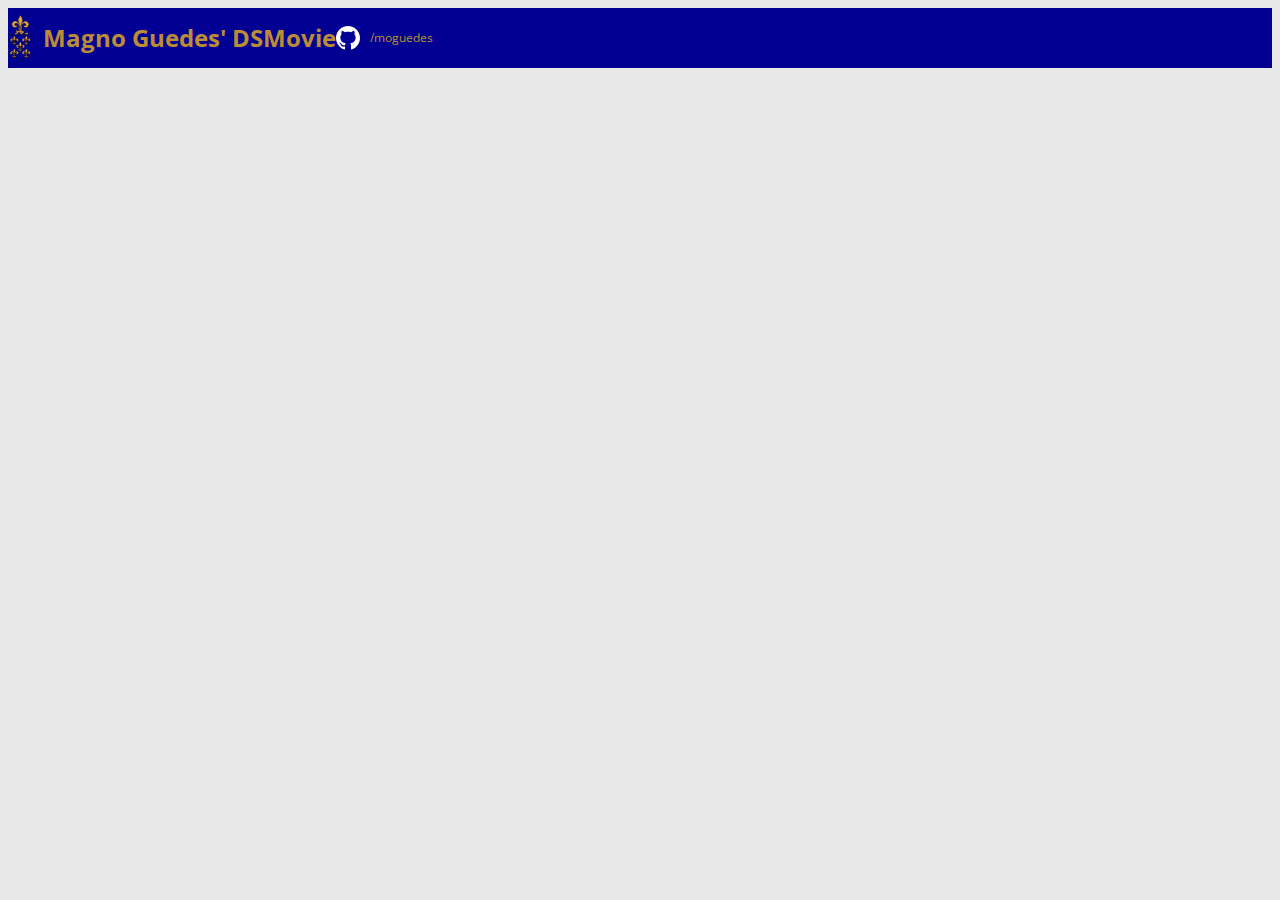
==== index.html @ 10508a5d "Barra superior PARTE 2" ====
<!DOCTYPE html>
<html lang="pt-br">
<head>
    <meta charset="UTF-8">
    <meta http-equiv="X-UA-Compatible" content="IE=edge">
    <meta name="viewport" content="width=device-width, initial-scale=1.0">
    <title>DSMovie</title>
    <link href="https://cdn.jsdelivr.net/npm/bootstrap@5.1.3/dist/css/bootstrap.min.css" rel="stylesheet" integrity="sha384-1BmE4kWBq78iYhFldvKuhfTAU6auU8tT94WrHftjDbrCEXSU1oBoqyl2QvZ6jIW3" crossorigin="anonymous">
    <link rel="stylesheet" href="css/styles.css">
</head>
<body>
    <header>
        <nav class="container">
            <!-- A class "container" está presente no bootstrap que foi instalado e já possui uma estilização pré-definida. -->
            
                <div class="dsmovie-contact-container">
                    <img id="brasao" src="img/brasao.png" alt="Brasao Guedes">
                    <h1> Magno Guedes' DSMovie</h1>
                </div>
            

            <div class="dsmovie-contact-container">
                <img src="img/github.svg" alt="Github icon">
                <a href="https://github.com/moguedes">/moguedes</a>
            </div>
        </nav>
    </header>
</body>
</html>
---- css/styles.css ----
@import url('https://fonts.googleapis.com/css2?family=Open+Sans:wght@300;400;700&display=swap');

:root{
    --color-primary: #020092;
    --gold: #bc8d35;
    --bg-gray: #e8e8e8;
}

*{
    box-sizing: border-box;
    font-family: 'Open Sans', sans-serif;
}

h1, h2, h3, h4, h5, h6{
    margin: 0;
}

html, body{
    background-color: var(--bg-gray);
}

#brasao{
    width: 25px;
}

header{
    background-color: var(--color-primary);
    color: var(--gold);
    height: 60px;
    display: flex;
    align-items: center;
}

nav{
    display: flex;
    align-items: center;
    justify-content: space-between;
}

nav a{
    font-size: 12px;
    font-weight: 400;
}

nav h1{
    font-size: 24px;
    font-weight: 700;
    display: inline;
}

a, a:hover {
    color: unset;
    text-decoration: none;
}

.dsmovie-contact-container{
    display: flex;
    align-items: center;
}

.dsmovie-contact-container img{
    margin-right: 10px;
}
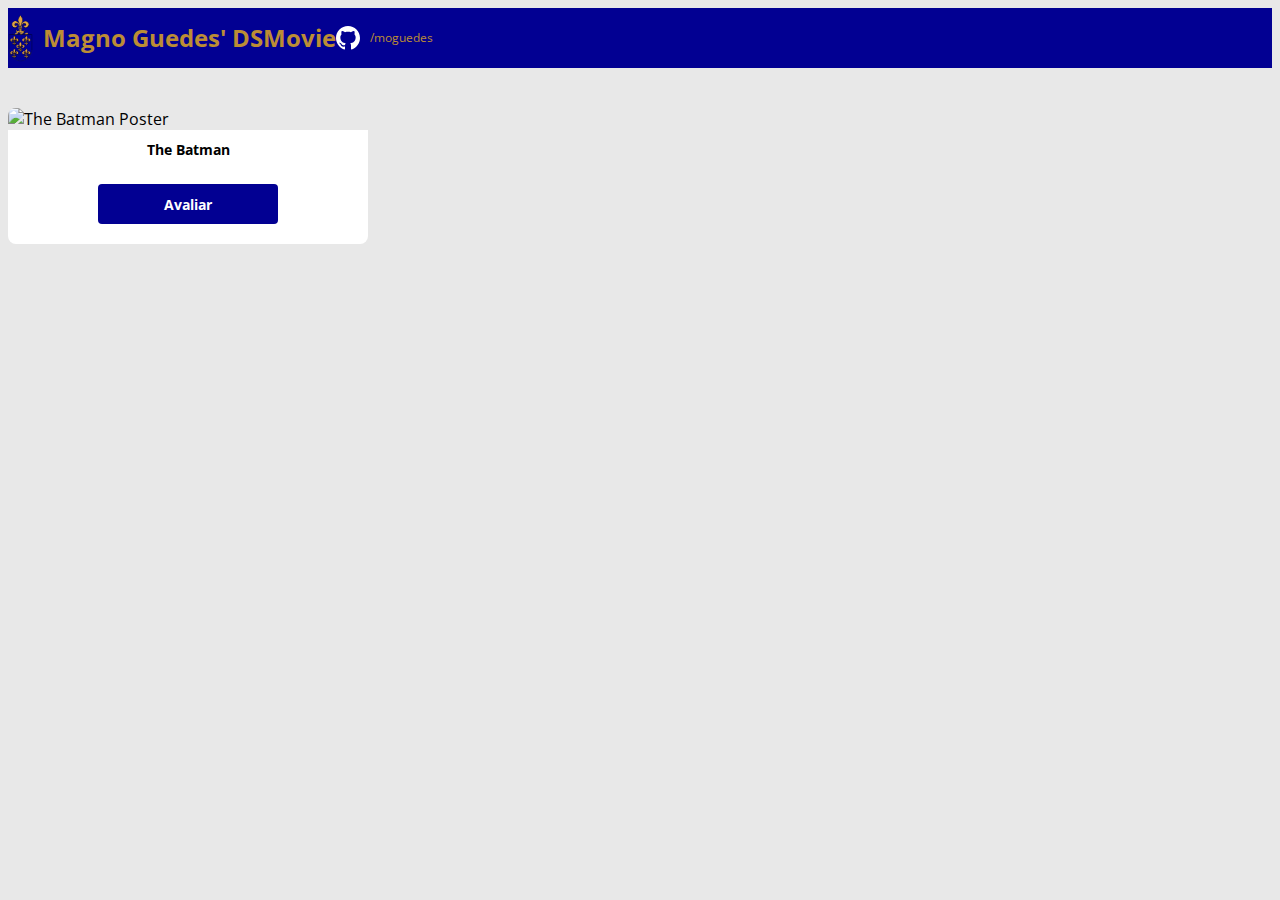
==== commit b2f4e83a: "Card de filme" ====
--- a/index.html
+++ b/index.html
@@ -25,5 +25,20 @@
             </div>
         </nav>
     </header>
+
+    <main>
+        <section id="dsmovie-card-list" class="container">
+
+           <div class="dsmovie-card">
+                <img src="https://www.themoviedb.org/t/p/w500_and_h282_face/rvtdN5XkWAfGX6xDuPL6yYS2seK.jpg" alt="The Batman Poster">
+                <div class="dsmovie-card-description">
+                    <h3>The Batman</h3>
+                    <a class="dsmovie-btn" href="form.html">Avaliar</a>
+                </div>
+           </div>
+
+        </section>
+    </main>
+
 </body>
 </html>--- a/css/styles.css
+++ b/css/styles.css
@@ -4,6 +4,8 @@
     --color-primary: #020092;
     --gold: #bc8d35;
     --bg-gray: #e8e8e8;
+    --text-gray: #4A4A4A;
+
 }
 
 *{
@@ -60,4 +62,45 @@
 
 .dsmovie-contact-container img{
     margin-right: 10px;
+}
+
+#dsmovie-card-list{
+    padding: 40px 0;
+}
+
+.dsmovie-card{
+    width: 360px;
+}
+
+.dsmovie-card img{
+    width: 100%;
+    border-radius: 8px 8px 0 0;
+}
+
+.dsmovie-card-description{
+    padding: 10px 0 20px 0;
+    display: flex;
+    flex-direction: column;
+    align-items: center;
+    background-color: white;
+    border-radius: 0 0 8px 8px;
+}
+
+.dsmovie-card-description h3{
+    font-size: 14px;
+    font-weight: 700;
+    margin-bottom: 25px;
+}
+
+.dsmovie-btn, .dsmovie-btn:hover{
+    width: 180px;
+   height: 40px;
+   background-color: var(--color-primary);
+   color: white;
+   font-size: 14px;
+   font-weight: 700;
+   display: flex;
+   align-items: center;
+   justify-content: center;
+   border-radius: 4px;
 }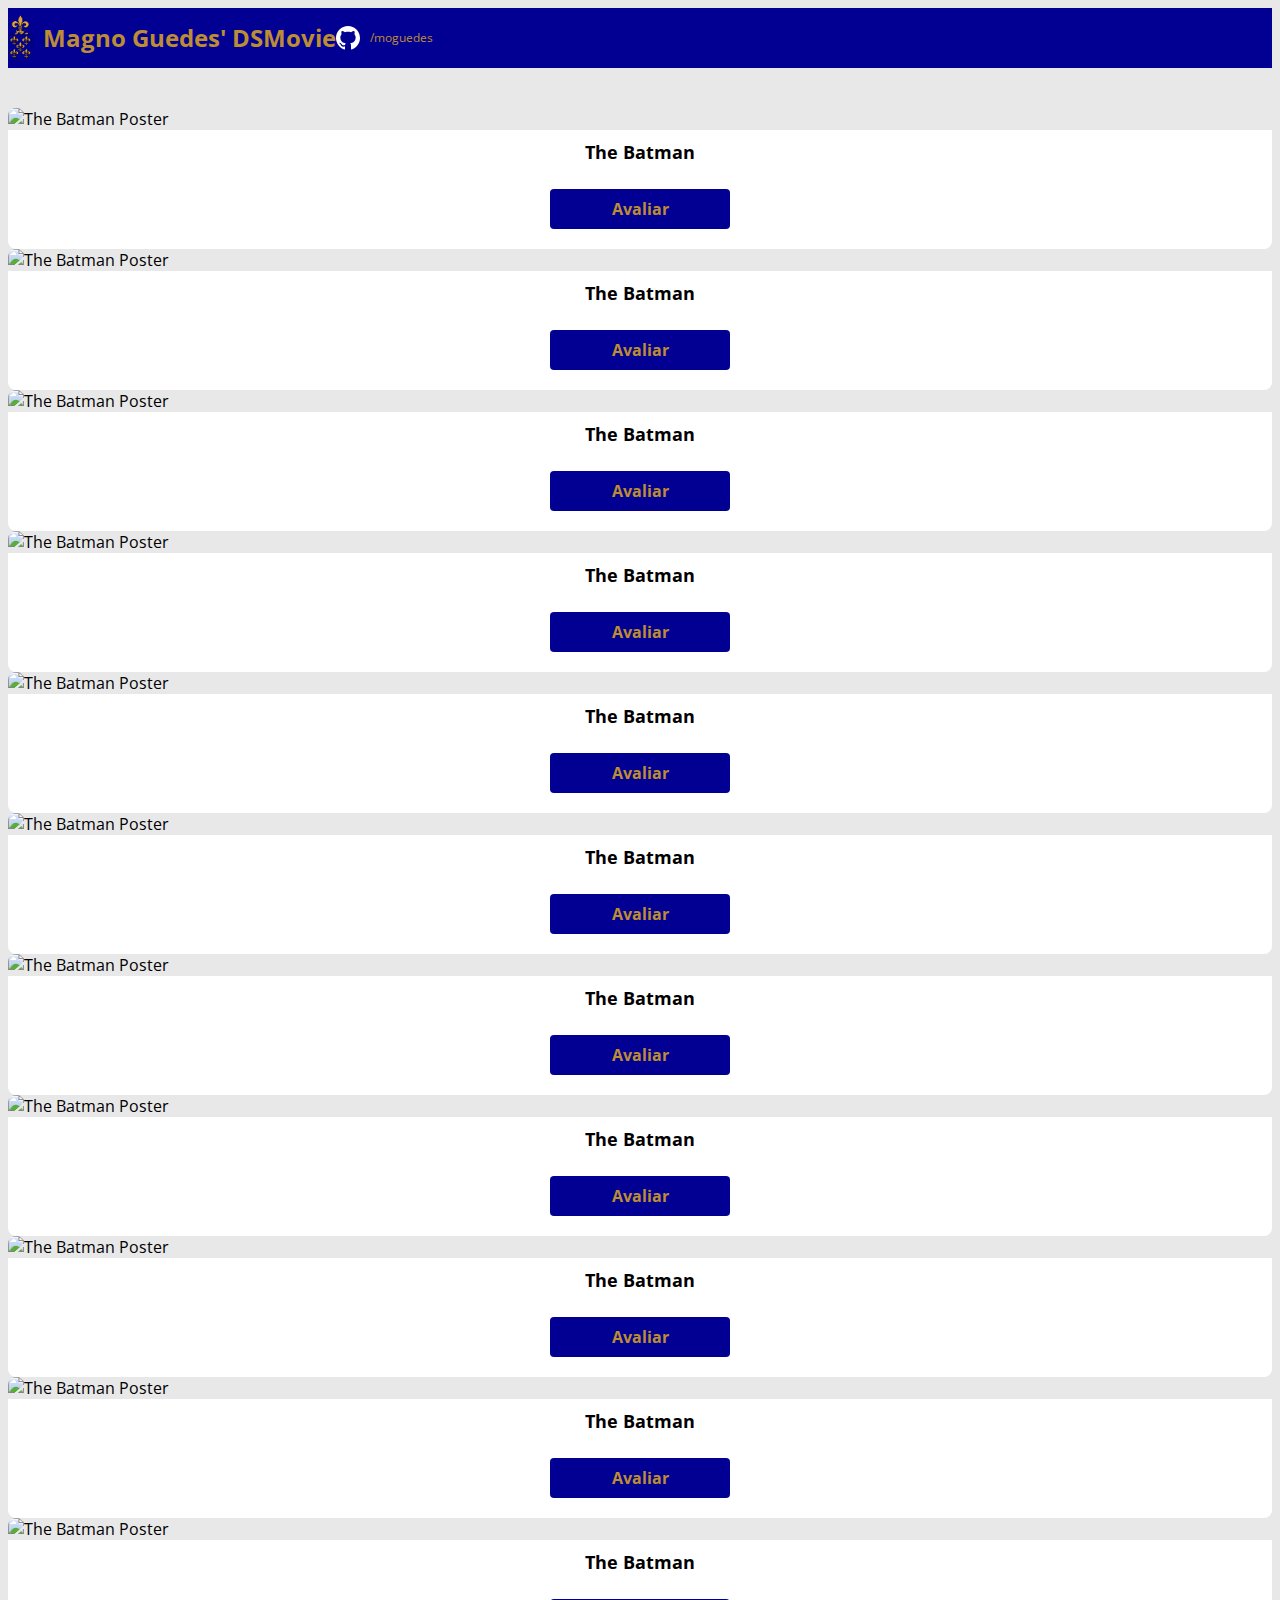
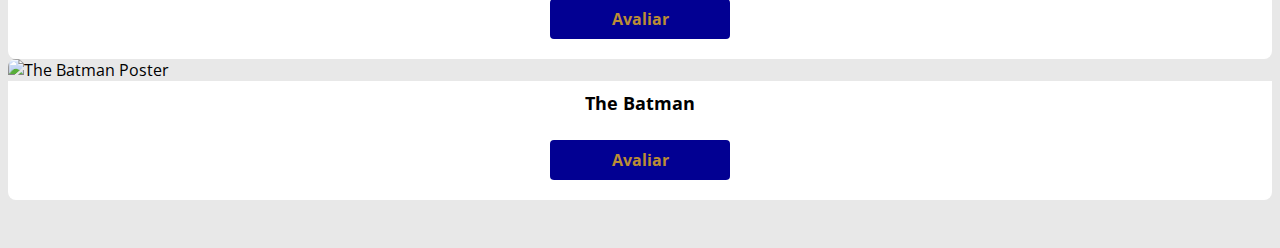
==== commit 8f87e4a9: "Listagem de cards" ====
--- a/index.html
+++ b/index.html
@@ -1,44 +1,196 @@
 <!DOCTYPE html>
 <html lang="pt-br">
-<head>
-    <meta charset="UTF-8">
-    <meta http-equiv="X-UA-Compatible" content="IE=edge">
-    <meta name="viewport" content="width=device-width, initial-scale=1.0">
+  <head>
+    <meta charset="UTF-8" />
+    <meta http-equiv="X-UA-Compatible" content="IE=edge" />
+    <meta name="viewport" content="width=device-width, initial-scale=1.0" />
     <title>DSMovie</title>
-    <link href="https://cdn.jsdelivr.net/npm/bootstrap@5.1.3/dist/css/bootstrap.min.css" rel="stylesheet" integrity="sha384-1BmE4kWBq78iYhFldvKuhfTAU6auU8tT94WrHftjDbrCEXSU1oBoqyl2QvZ6jIW3" crossorigin="anonymous">
-    <link rel="stylesheet" href="css/styles.css">
-</head>
-<body>
+    <link
+      href="https://cdn.jsdelivr.net/npm/bootstrap@5.1.3/dist/css/bootstrap.min.css"
+      rel="stylesheet"
+      integrity="sha384-1BmE4kWBq78iYhFldvKuhfTAU6auU8tT94WrHftjDbrCEXSU1oBoqyl2QvZ6jIW3"
+      crossorigin="anonymous"
+    />
+    <link rel="stylesheet" href="css/styles.css" />
+  </head>
+  <body>
     <header>
-        <nav class="container">
-            <!-- A class "container" está presente no bootstrap que foi instalado e já possui uma estilização pré-definida. -->
-            
-                <div class="dsmovie-contact-container">
-                    <img id="brasao" src="img/brasao.png" alt="Brasao Guedes">
-                    <h1> Magno Guedes' DSMovie</h1>
-                </div>
-            
+      <nav class="container">
+        <!-- A class "container" está presente no bootstrap que foi instalado e já possui uma estilização pré-definida. -->
 
-            <div class="dsmovie-contact-container">
-                <img src="img/github.svg" alt="Github icon">
-                <a href="https://github.com/moguedes">/moguedes</a>
-            </div>
-        </nav>
+        <div class="dsmovie-contact-container">
+          <img id="brasao" src="img/brasao.png" alt="Brasao Guedes" />
+          <h1>Magno Guedes' DSMovie</h1>
+        </div>
+
+        <div class="dsmovie-contact-container">
+          <img src="img/github.svg" alt="Github icon" />
+          <a href="https://github.com/moguedes">/moguedes</a>
+        </div>
+      </nav>
     </header>
 
     <main>
-        <section id="dsmovie-card-list" class="container">
+      <section id="dsmovie-card-list" class="container">
+        <div class="row">
 
-           <div class="dsmovie-card">
-                <img src="https://www.themoviedb.org/t/p/w500_and_h282_face/rvtdN5XkWAfGX6xDuPL6yYS2seK.jpg" alt="The Batman Poster">
-                <div class="dsmovie-card-description">
+            <div class="col-sm-6 col-lg-4 col-xl-3 mb-3">
+                <div class="dsmovie-card">
+                  <img
+                    src="https://www.themoviedb.org/t/p/w500_and_h282_face/rvtdN5XkWAfGX6xDuPL6yYS2seK.jpg"
+                    alt="The Batman Poster"
+                  />
+                  <div class="dsmovie-card-description">
                     <h3>The Batman</h3>
                     <a class="dsmovie-btn" href="form.html">Avaliar</a>
+                  </div>
                 </div>
-           </div>
+            </div>
 
-        </section>
+            <div class="col-sm-6 col-lg-4 col-xl-3 mb-3">
+                <div class="dsmovie-card">
+                  <img
+                    src="https://www.themoviedb.org/t/p/w500_and_h282_face/rvtdN5XkWAfGX6xDuPL6yYS2seK.jpg"
+                    alt="The Batman Poster"
+                  />
+                  <div class="dsmovie-card-description">
+                    <h3>The Batman</h3>
+                    <a class="dsmovie-btn" href="form.html">Avaliar</a>
+                  </div>
+                </div>
+            </div>
+
+            <div class="col-sm-6 col-lg-4 col-xl-3 mb-3">
+                <div class="dsmovie-card">
+                  <img
+                    src="https://www.themoviedb.org/t/p/w500_and_h282_face/rvtdN5XkWAfGX6xDuPL6yYS2seK.jpg"
+                    alt="The Batman Poster"
+                  />
+                  <div class="dsmovie-card-description">
+                    <h3>The Batman</h3>
+                    <a class="dsmovie-btn" href="form.html">Avaliar</a>
+                  </div>
+                </div>
+            </div>
+
+            <div class="col-sm-6 col-lg-4 col-xl-3 mb-3">
+                <div class="dsmovie-card">
+                  <img
+                    src="https://www.themoviedb.org/t/p/w500_and_h282_face/rvtdN5XkWAfGX6xDuPL6yYS2seK.jpg"
+                    alt="The Batman Poster"
+                  />
+                  <div class="dsmovie-card-description">
+                    <h3>The Batman</h3>
+                    <a class="dsmovie-btn" href="form.html">Avaliar</a>
+                  </div>
+                </div>
+            </div>
+
+            <div class="col-sm-6 col-lg-4 col-xl-3 mb-3">
+                <div class="dsmovie-card">
+                  <img
+                    src="https://www.themoviedb.org/t/p/w500_and_h282_face/rvtdN5XkWAfGX6xDuPL6yYS2seK.jpg"
+                    alt="The Batman Poster"
+                  />
+                  <div class="dsmovie-card-description">
+                    <h3>The Batman</h3>
+                    <a class="dsmovie-btn" href="form.html">Avaliar</a>
+                  </div>
+                </div>
+            </div>
+
+            <div class="col-sm-6 col-lg-4 col-xl-3 mb-3">
+                <div class="dsmovie-card">
+                  <img
+                    src="https://www.themoviedb.org/t/p/w500_and_h282_face/rvtdN5XkWAfGX6xDuPL6yYS2seK.jpg"
+                    alt="The Batman Poster"
+                  />
+                  <div class="dsmovie-card-description">
+                    <h3>The Batman</h3>
+                    <a class="dsmovie-btn" href="form.html">Avaliar</a>
+                  </div>
+                </div>
+            </div>
+
+            <div class="col-sm-6 col-lg-4 col-xl-3 mb-3">
+                <div class="dsmovie-card">
+                  <img
+                    src="https://www.themoviedb.org/t/p/w500_and_h282_face/rvtdN5XkWAfGX6xDuPL6yYS2seK.jpg"
+                    alt="The Batman Poster"
+                  />
+                  <div class="dsmovie-card-description">
+                    <h3>The Batman</h3>
+                    <a class="dsmovie-btn" href="form.html">Avaliar</a>
+                  </div>
+                </div>
+            </div>
+
+            <div class="col-sm-6 col-lg-4 col-xl-3 mb-3">
+                <div class="dsmovie-card">
+                  <img
+                    src="https://www.themoviedb.org/t/p/w500_and_h282_face/rvtdN5XkWAfGX6xDuPL6yYS2seK.jpg"
+                    alt="The Batman Poster"
+                  />
+                  <div class="dsmovie-card-description">
+                    <h3>The Batman</h3>
+                    <a class="dsmovie-btn" href="form.html">Avaliar</a>
+                  </div>
+                </div>
+            </div>
+
+            <div class="col-sm-6 col-lg-4 col-xl-3 mb-3">
+                <div class="dsmovie-card">
+                  <img
+                    src="https://www.themoviedb.org/t/p/w500_and_h282_face/rvtdN5XkWAfGX6xDuPL6yYS2seK.jpg"
+                    alt="The Batman Poster"
+                  />
+                  <div class="dsmovie-card-description">
+                    <h3>The Batman</h3>
+                    <a class="dsmovie-btn" href="form.html">Avaliar</a>
+                  </div>
+                </div>
+            </div>
+
+            <div class="col-sm-6 col-lg-4 col-xl-3 mb-3">
+                <div class="dsmovie-card">
+                  <img
+                    src="https://www.themoviedb.org/t/p/w500_and_h282_face/rvtdN5XkWAfGX6xDuPL6yYS2seK.jpg"
+                    alt="The Batman Poster"
+                  />
+                  <div class="dsmovie-card-description">
+                    <h3>The Batman</h3>
+                    <a class="dsmovie-btn" href="form.html">Avaliar</a>
+                  </div>
+                </div>
+            </div>
+
+            <div class="col-sm-6 col-lg-4 col-xl-3 mb-3">
+                <div class="dsmovie-card">
+                  <img
+                    src="https://www.themoviedb.org/t/p/w500_and_h282_face/rvtdN5XkWAfGX6xDuPL6yYS2seK.jpg"
+                    alt="The Batman Poster"
+                  />
+                  <div class="dsmovie-card-description">
+                    <h3>The Batman</h3>
+                    <a class="dsmovie-btn" href="form.html">Avaliar</a>
+                  </div>
+                </div>
+            </div>
+
+            <div class="col-sm-6 col-lg-4 col-xl-3 mb-3">
+                <div class="dsmovie-card">
+                  <img
+                    src="https://www.themoviedb.org/t/p/w500_and_h282_face/rvtdN5XkWAfGX6xDuPL6yYS2seK.jpg"
+                    alt="The Batman Poster"
+                  />
+                  <div class="dsmovie-card-description">
+                    <h3>The Batman</h3>
+                    <a class="dsmovie-btn" href="form.html">Avaliar</a>
+                  </div>
+                </div>
+            </div>
+        </div>
+      </section>
     </main>
-
-</body>
-</html>+  </body>
+</html>
--- a/css/styles.css
+++ b/css/styles.css
@@ -69,7 +69,7 @@
 }
 
 .dsmovie-card{
-    width: 360px;
+    width: 100%;
 }
 
 .dsmovie-card img{
@@ -87,7 +87,7 @@
 }
 
 .dsmovie-card-description h3{
-    font-size: 14px;
+    font-size: 18px;
     font-weight: 700;
     margin-bottom: 25px;
 }
@@ -96,8 +96,8 @@
     width: 180px;
    height: 40px;
    background-color: var(--color-primary);
-   color: white;
-   font-size: 14px;
+   color: var(--gold);
+   font-size: 16px;
    font-weight: 700;
    display: flex;
    align-items: center;
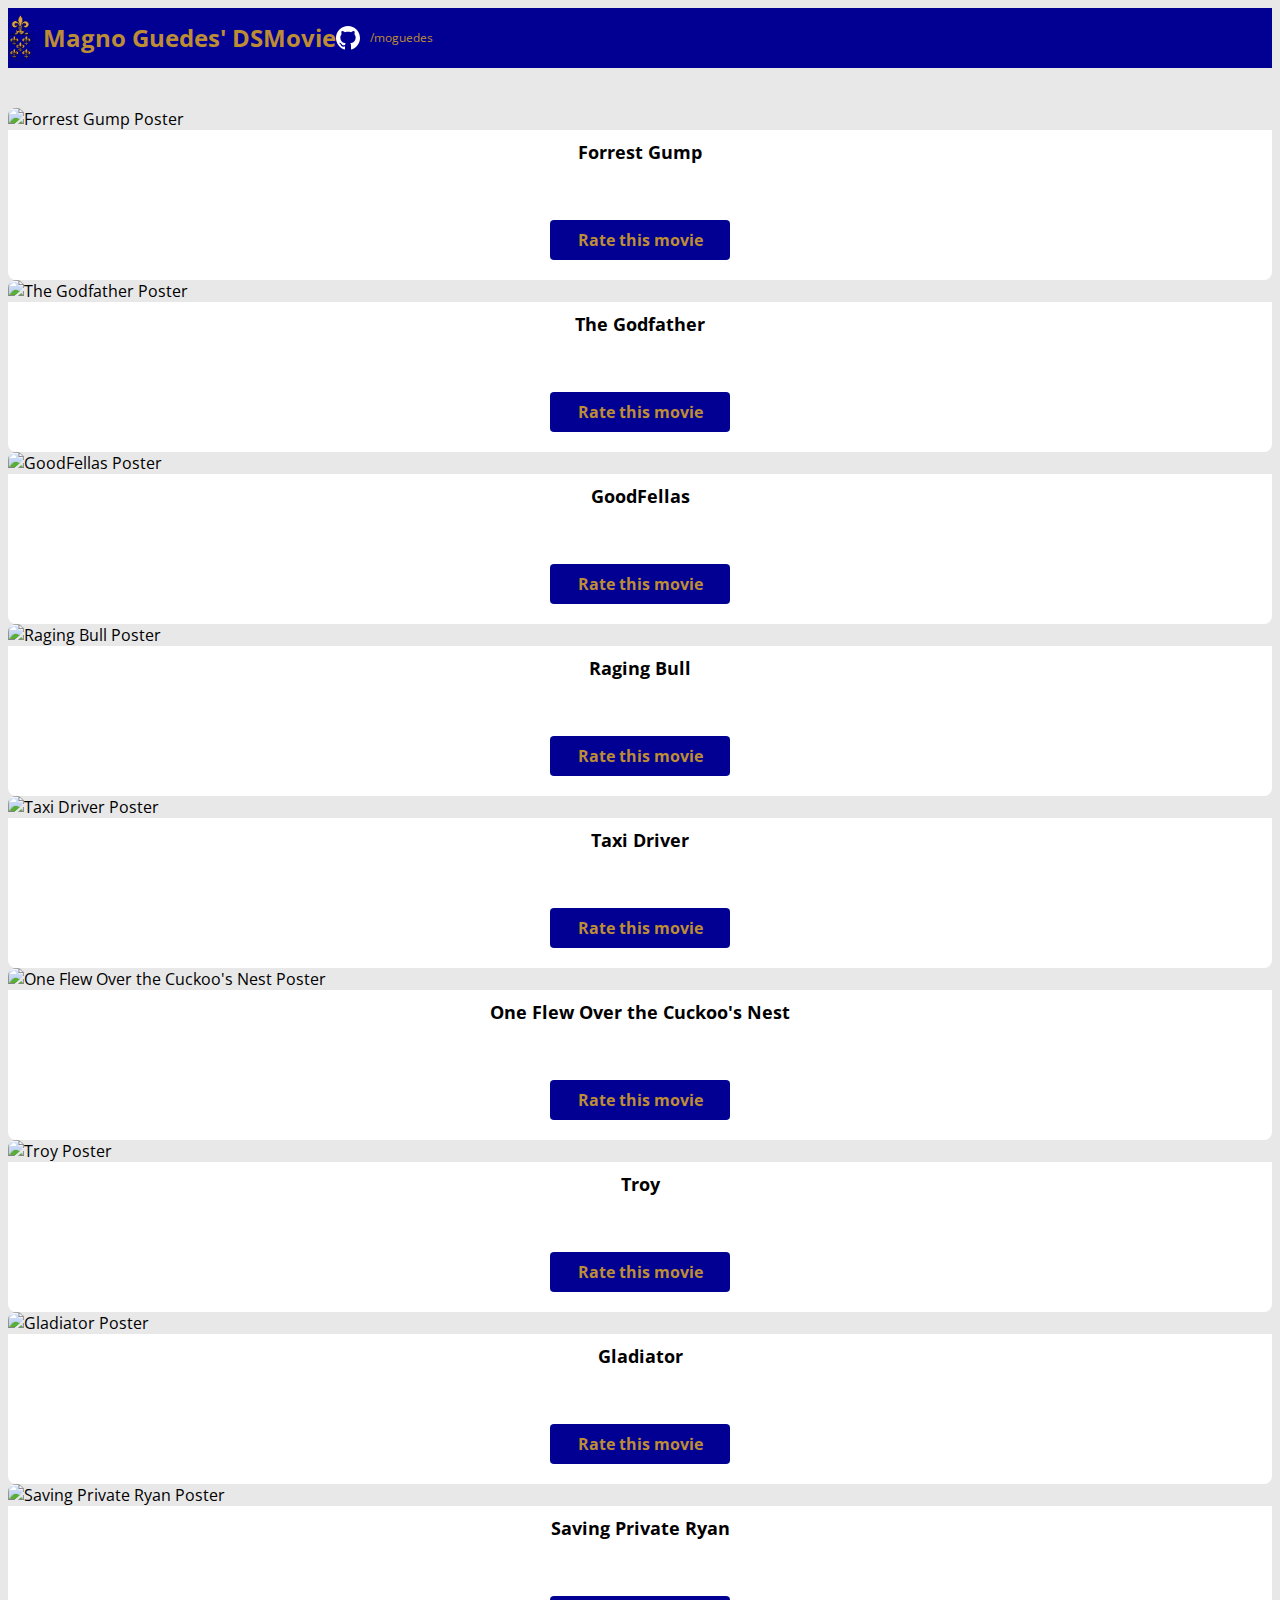
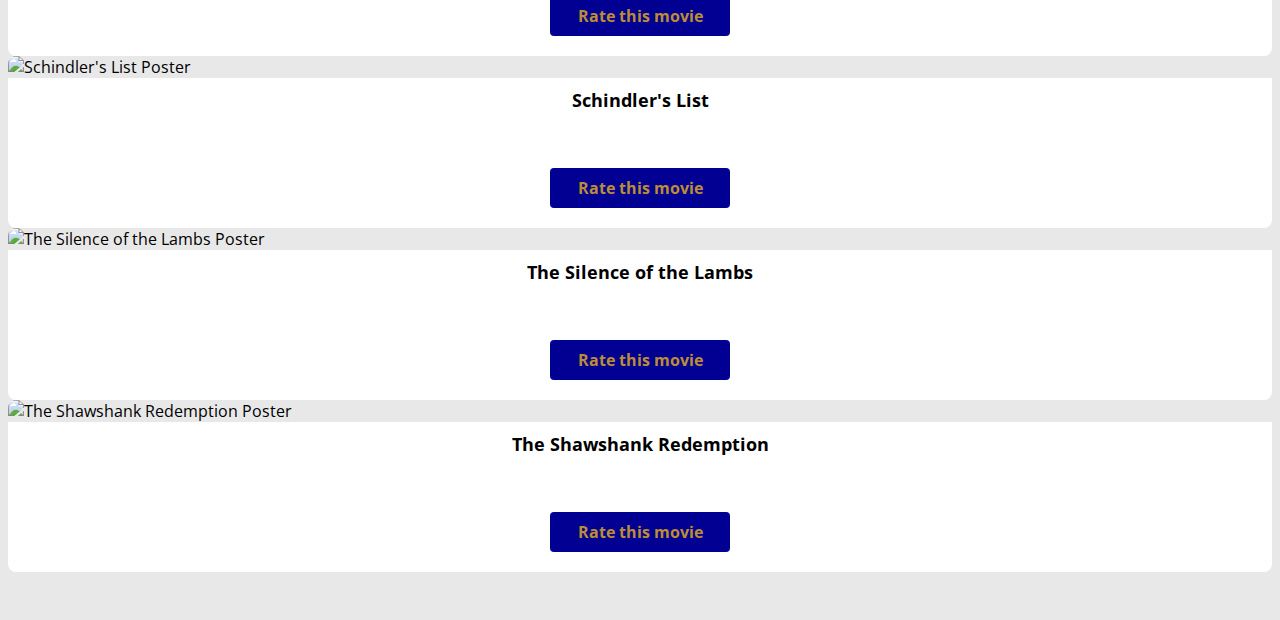
==== commit 14986751: "Listagem de cards 3" ====
--- a/index.html
+++ b/index.html
@@ -37,12 +37,12 @@
             <div class="col-sm-6 col-lg-4 col-xl-3 mb-3">
                 <div class="dsmovie-card">
                   <img
-                    src="https://www.themoviedb.org/t/p/w500_and_h282_face/rvtdN5XkWAfGX6xDuPL6yYS2seK.jpg"
-                    alt="The Batman Poster"
+                    src="https://www.themoviedb.org/t/p/w1066_and_h600_bestv2/qdIMHd4sEfJSckfVJfKQvisL02a.jpg"
+                    alt="Forrest Gump Poster"
                   />
                   <div class="dsmovie-card-description">
-                    <h3>The Batman</h3>
-                    <a class="dsmovie-btn" href="form.html">Avaliar</a>
+                    <h3>Forrest Gump</h3>
+                    <a class="dsmovie-btn" href="form.html">Rate this movie</a>
                   </div>
                 </div>
             </div>
@@ -50,12 +50,12 @@
             <div class="col-sm-6 col-lg-4 col-xl-3 mb-3">
                 <div class="dsmovie-card">
                   <img
-                    src="https://www.themoviedb.org/t/p/w500_and_h282_face/rvtdN5XkWAfGX6xDuPL6yYS2seK.jpg"
-                    alt="The Batman Poster"
+                    src="https://www.themoviedb.org/t/p/w1066_and_h600_bestv2/rSPw7tgCH9c6NqICZef4kZjFOQ5.jpg"
+                    alt="The Godfather Poster"
                   />
                   <div class="dsmovie-card-description">
-                    <h3>The Batman</h3>
-                    <a class="dsmovie-btn" href="form.html">Avaliar</a>
+                    <h3>The Godfather</h3>
+                    <a class="dsmovie-btn" href="form.html">Rate this movie</a>
                   </div>
                 </div>
             </div>
@@ -63,12 +63,12 @@
             <div class="col-sm-6 col-lg-4 col-xl-3 mb-3">
                 <div class="dsmovie-card">
                   <img
-                    src="https://www.themoviedb.org/t/p/w500_and_h282_face/rvtdN5XkWAfGX6xDuPL6yYS2seK.jpg"
-                    alt="The Batman Poster"
+                    src="https://www.themoviedb.org/t/p/w1000_and_h563_face/gILte6Zd7m1YneIr6MVhh30S9pr.jpg"
+                    alt="GoodFellas Poster"
                   />
                   <div class="dsmovie-card-description">
-                    <h3>The Batman</h3>
-                    <a class="dsmovie-btn" href="form.html">Avaliar</a>
+                    <h3>GoodFellas</h3>
+                    <a class="dsmovie-btn" href="form.html">Rate this movie</a>
                   </div>
                 </div>
             </div>
@@ -76,12 +76,12 @@
             <div class="col-sm-6 col-lg-4 col-xl-3 mb-3">
                 <div class="dsmovie-card">
                   <img
-                    src="https://www.themoviedb.org/t/p/w500_and_h282_face/rvtdN5XkWAfGX6xDuPL6yYS2seK.jpg"
-                    alt="The Batman Poster"
+                    src="https://www.themoviedb.org/t/p/w1000_and_h563_face/tvNuhRlpRozDgsX1zR9gQ2aHv1X.jpg"
+                    alt="Raging Bull Poster"
                   />
                   <div class="dsmovie-card-description">
-                    <h3>The Batman</h3>
-                    <a class="dsmovie-btn" href="form.html">Avaliar</a>
+                    <h3>Raging Bull</h3>
+                    <a class="dsmovie-btn" href="form.html">Rate this movie</a>
                   </div>
                 </div>
             </div>
@@ -89,12 +89,12 @@
             <div class="col-sm-6 col-lg-4 col-xl-3 mb-3">
                 <div class="dsmovie-card">
                   <img
-                    src="https://www.themoviedb.org/t/p/w500_and_h282_face/rvtdN5XkWAfGX6xDuPL6yYS2seK.jpg"
-                    alt="The Batman Poster"
+                    src="https://www.themoviedb.org/t/p/w1000_and_h563_face/5MVSXJieOhbyZudCnV1H4YJpfPV.jpg"
+                    alt="Taxi Driver Poster"
                   />
                   <div class="dsmovie-card-description">
-                    <h3>The Batman</h3>
-                    <a class="dsmovie-btn" href="form.html">Avaliar</a>
+                    <h3>Taxi Driver</h3>
+                    <a class="dsmovie-btn" href="form.html">Rate this movie</a>
                   </div>
                 </div>
             </div>
@@ -102,12 +102,12 @@
             <div class="col-sm-6 col-lg-4 col-xl-3 mb-3">
                 <div class="dsmovie-card">
                   <img
-                    src="https://www.themoviedb.org/t/p/w500_and_h282_face/rvtdN5XkWAfGX6xDuPL6yYS2seK.jpg"
-                    alt="The Batman Poster"
+                    src="https://www.themoviedb.org/t/p/original/vMylmakO2K9cZexNUze8wa9muJp.jpg"
+                    alt="One Flew Over the Cuckoo's Nest Poster"
                   />
                   <div class="dsmovie-card-description">
-                    <h3>The Batman</h3>
-                    <a class="dsmovie-btn" href="form.html">Avaliar</a>
+                    <h3>One Flew Over the Cuckoo's Nest</h3>
+                    <a class="dsmovie-btn" href="form.html">Rate this movie</a>
                   </div>
                 </div>
             </div>
@@ -115,12 +115,12 @@
             <div class="col-sm-6 col-lg-4 col-xl-3 mb-3">
                 <div class="dsmovie-card">
                   <img
-                    src="https://www.themoviedb.org/t/p/w500_and_h282_face/rvtdN5XkWAfGX6xDuPL6yYS2seK.jpg"
-                    alt="The Batman Poster"
+                    src="https://www.themoviedb.org/t/p/w1066_and_h600_bestv2/vXMn5Acau1pW9hzun5P4yM7hQ6r.jpg"
+                    alt="Troy Poster"
                   />
                   <div class="dsmovie-card-description">
-                    <h3>The Batman</h3>
-                    <a class="dsmovie-btn" href="form.html">Avaliar</a>
+                    <h3>Troy</h3>
+                    <a class="dsmovie-btn" href="form.html">Rate this movie</a>
                   </div>
                 </div>
             </div>
@@ -128,12 +128,12 @@
             <div class="col-sm-6 col-lg-4 col-xl-3 mb-3">
                 <div class="dsmovie-card">
                   <img
-                    src="https://www.themoviedb.org/t/p/w500_and_h282_face/rvtdN5XkWAfGX6xDuPL6yYS2seK.jpg"
-                    alt="The Batman Poster"
+                    src="https://www.themoviedb.org/t/p/w1066_and_h600_bestv2/aZtwH3RQ0L8jbInxr7OSc9tlGMJ.jpg"
+                    alt="Gladiator Poster"
                   />
                   <div class="dsmovie-card-description">
-                    <h3>The Batman</h3>
-                    <a class="dsmovie-btn" href="form.html">Avaliar</a>
+                    <h3>Gladiator</h3>
+                    <a class="dsmovie-btn" href="form.html">Rate this movie</a>
                   </div>
                 </div>
             </div>
@@ -141,12 +141,12 @@
             <div class="col-sm-6 col-lg-4 col-xl-3 mb-3">
                 <div class="dsmovie-card">
                   <img
-                    src="https://www.themoviedb.org/t/p/w500_and_h282_face/rvtdN5XkWAfGX6xDuPL6yYS2seK.jpg"
-                    alt="The Batman Poster"
+                    src="https://www.themoviedb.org/t/p/w1066_and_h600_bestv2/hjQp148VjWF4KjzhsD90OCMr11h.jpg"
+                    alt="Saving Private Ryan Poster"
                   />
                   <div class="dsmovie-card-description">
-                    <h3>The Batman</h3>
-                    <a class="dsmovie-btn" href="form.html">Avaliar</a>
+                    <h3>Saving Private Ryan</h3>
+                    <a class="dsmovie-btn" href="form.html">Rate this movie</a>
                   </div>
                 </div>
             </div>
@@ -154,12 +154,12 @@
             <div class="col-sm-6 col-lg-4 col-xl-3 mb-3">
                 <div class="dsmovie-card">
                   <img
-                    src="https://www.themoviedb.org/t/p/w500_and_h282_face/rvtdN5XkWAfGX6xDuPL6yYS2seK.jpg"
-                    alt="The Batman Poster"
+                    src="https://www.themoviedb.org/t/p/w1066_and_h600_bestv2/loRmRzQXZeqG78TqZuyvSlEQfZb.jpg"
+                    alt="Schindler's List Poster"
                   />
                   <div class="dsmovie-card-description">
-                    <h3>The Batman</h3>
-                    <a class="dsmovie-btn" href="form.html">Avaliar</a>
+                    <h3>Schindler's List</h3>
+                    <a class="dsmovie-btn" href="form.html">Rate this movie</a>
                   </div>
                 </div>
             </div>
@@ -167,12 +167,12 @@
             <div class="col-sm-6 col-lg-4 col-xl-3 mb-3">
                 <div class="dsmovie-card">
                   <img
-                    src="https://www.themoviedb.org/t/p/w500_and_h282_face/rvtdN5XkWAfGX6xDuPL6yYS2seK.jpg"
-                    alt="The Batman Poster"
+                    src="https://www.themoviedb.org/t/p/w1000_and_h563_face/8HZgoLExCTFOVRPndUnW4FjZZLf.jpg"
+                    alt="The Silence of the Lambs Poster"
                   />
                   <div class="dsmovie-card-description">
-                    <h3>The Batman</h3>
-                    <a class="dsmovie-btn" href="form.html">Avaliar</a>
+                    <h3>The Silence of the Lambs</h3>
+                    <a class="dsmovie-btn" href="form.html">Rate this movie</a>
                   </div>
                 </div>
             </div>
@@ -180,12 +180,12 @@
             <div class="col-sm-6 col-lg-4 col-xl-3 mb-3">
                 <div class="dsmovie-card">
                   <img
-                    src="https://www.themoviedb.org/t/p/w500_and_h282_face/rvtdN5XkWAfGX6xDuPL6yYS2seK.jpg"
-                    alt="The Batman Poster"
+                    src="https://www.themoviedb.org/t/p/w1000_and_h563_face/iNh3BivHyg5sQRPP1KOkzguEX0H.jpg"
+                    alt="The Shawshank Redemption Poster"
                   />
                   <div class="dsmovie-card-description">
-                    <h3>The Batman</h3>
-                    <a class="dsmovie-btn" href="form.html">Avaliar</a>
+                    <h3>The Shawshank Redemption</h3>
+                    <a class="dsmovie-btn" href="form.html">Rate this movie</a>
                   </div>
                 </div>
             </div>
--- a/css/styles.css
+++ b/css/styles.css
@@ -78,18 +78,21 @@
 }
 
 .dsmovie-card-description{
-    padding: 10px 0 20px 0;
+    padding: 10px 20px 20px 20px;
     display: flex;
     flex-direction: column;
     align-items: center;
+    justify-content: space-between;
     background-color: white;
     border-radius: 0 0 8px 8px;
+    min-height: 150px;
 }
 
 .dsmovie-card-description h3{
     font-size: 18px;
     font-weight: 700;
     margin-bottom: 25px;
+    text-align: center;
 }
 
 .dsmovie-btn, .dsmovie-btn:hover{
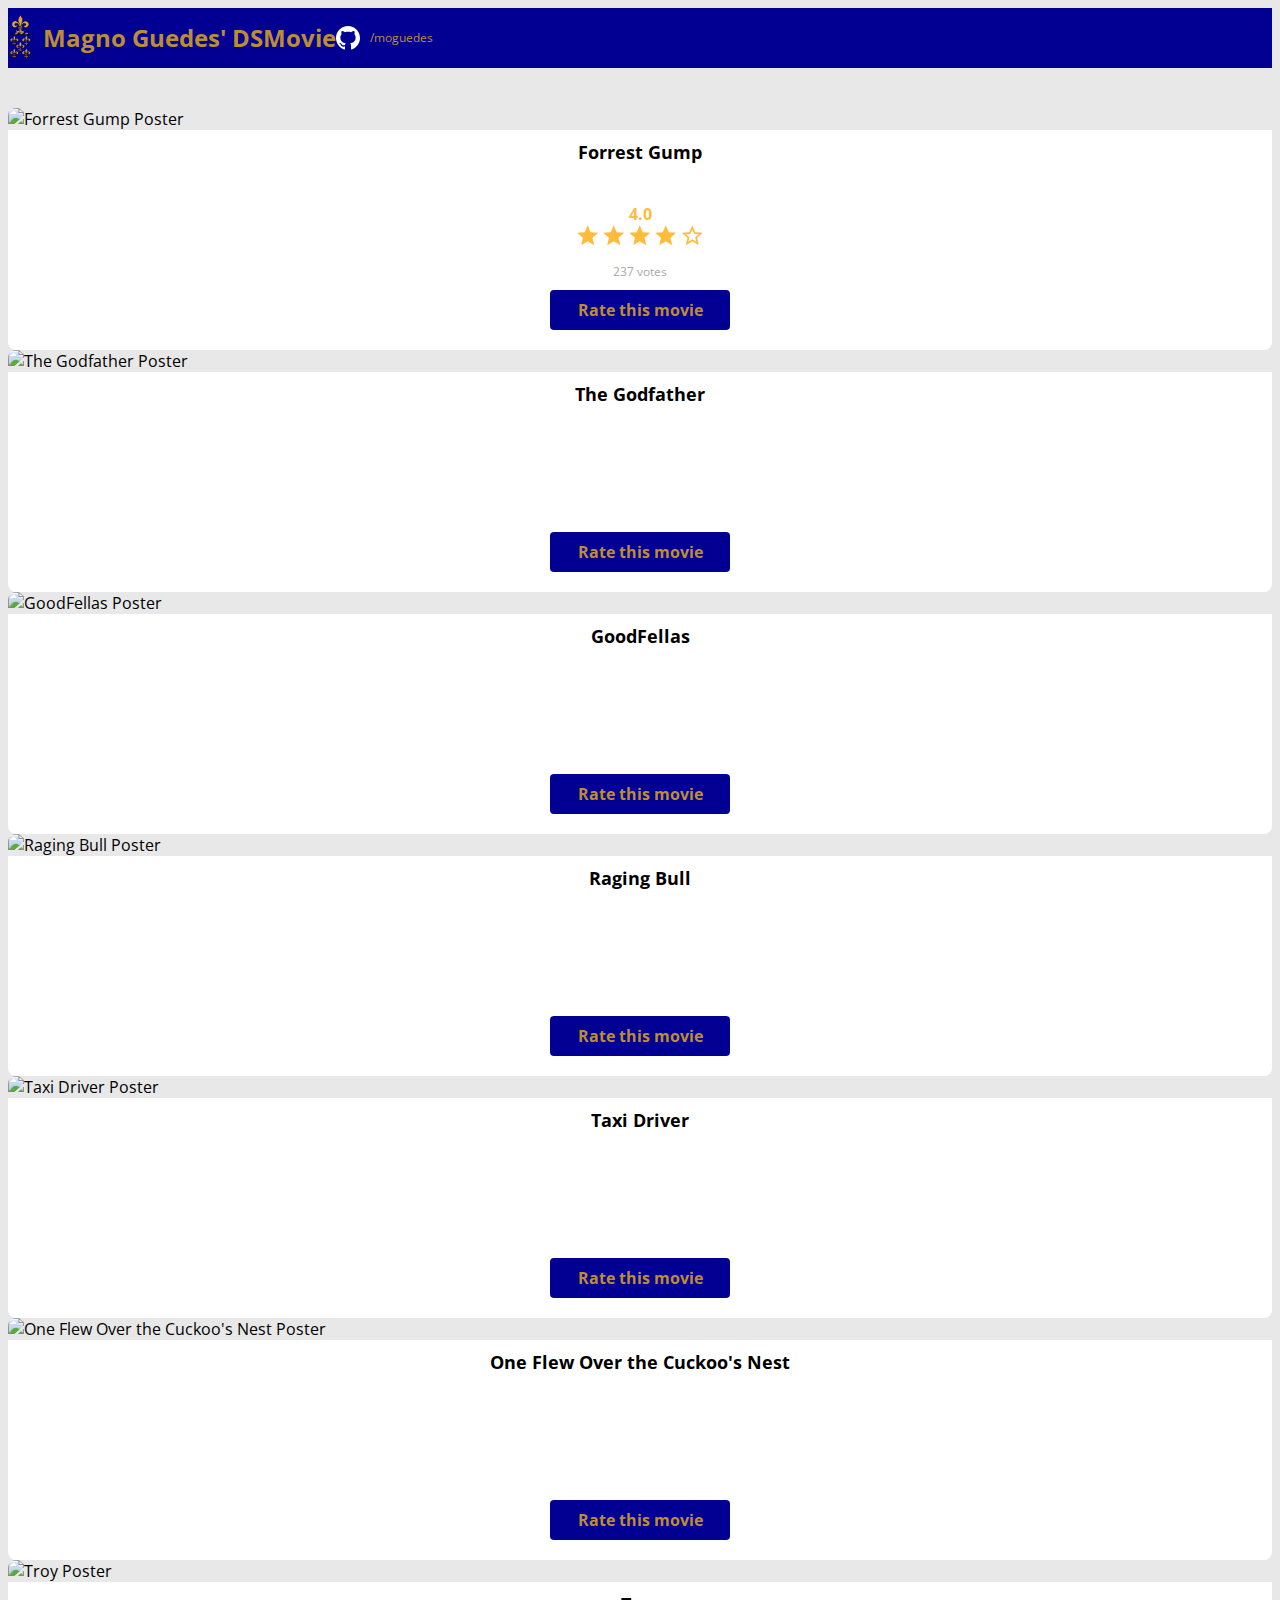
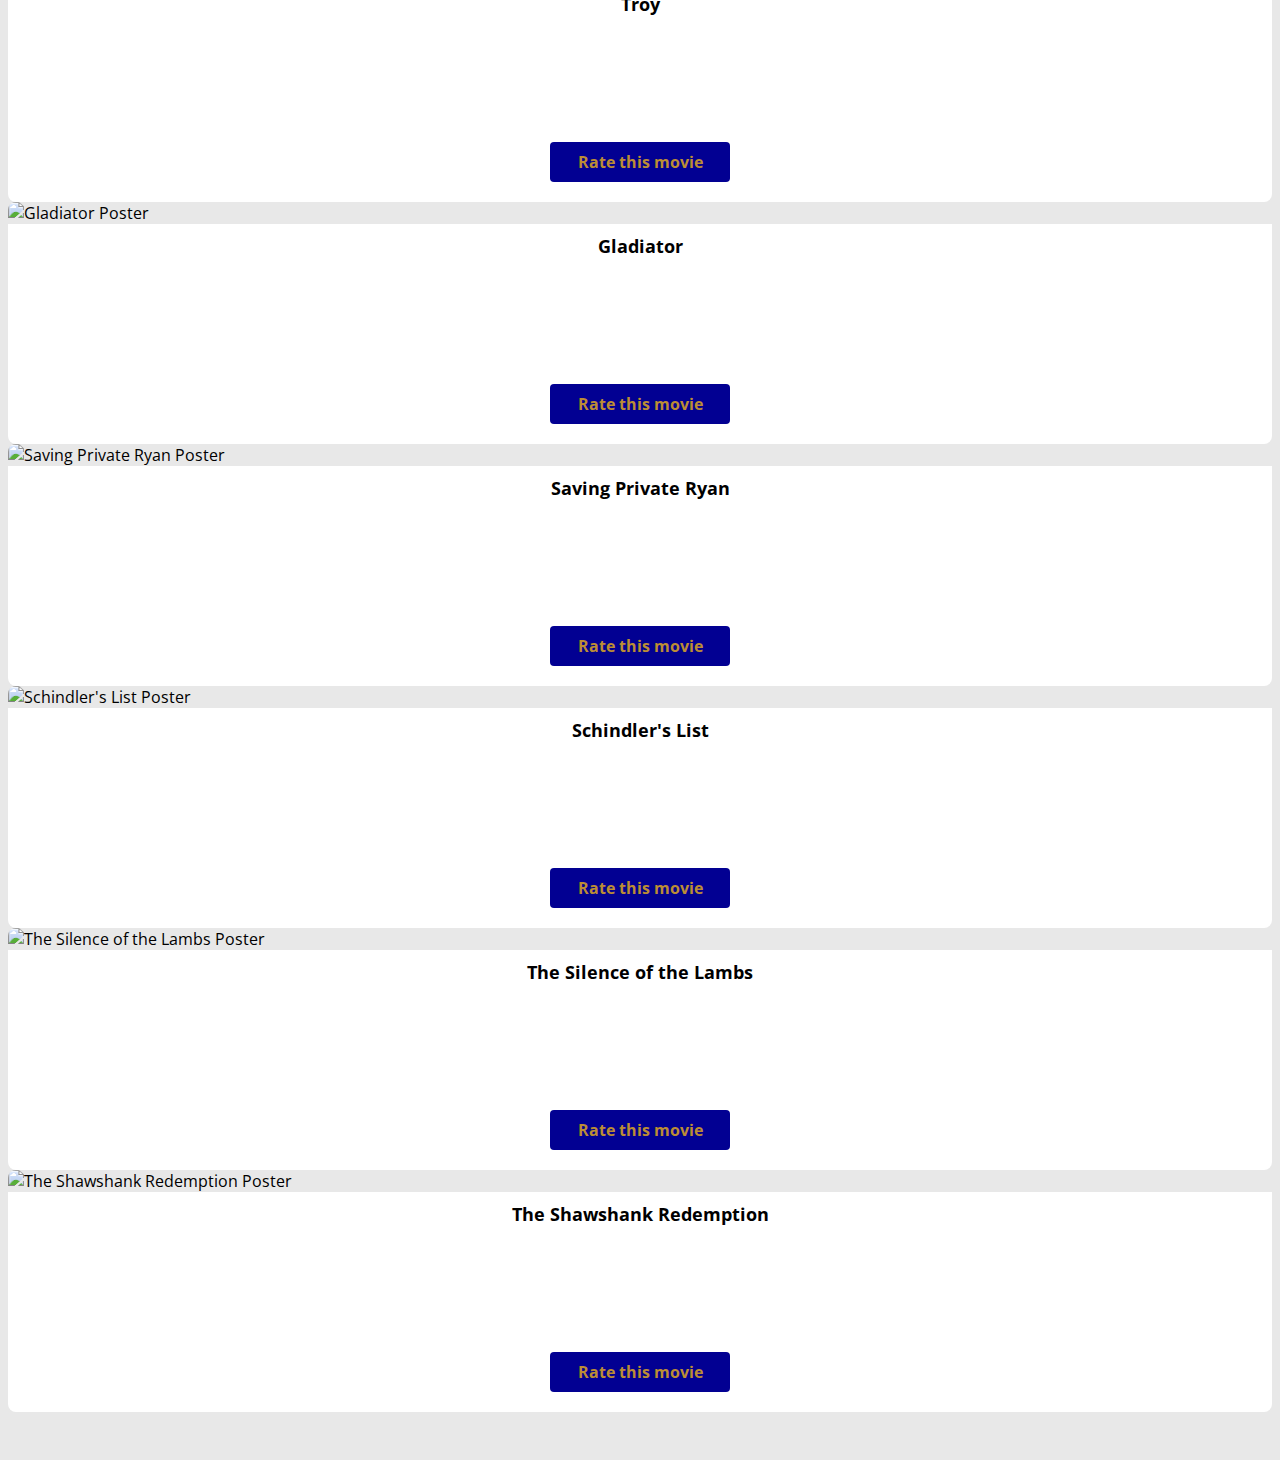
==== commit d6190463: "Avaliação com estrelas" ====
--- a/index.html
+++ b/index.html
@@ -42,7 +42,20 @@
                   />
                   <div class="dsmovie-card-description">
                     <h3>Forrest Gump</h3>
-                    <a class="dsmovie-btn" href="form.html">Rate this movie</a>
+                    <div class="dsmovie-card-description-bottom">
+                      <h4>4.0</h4>
+                      <div>
+                        <img src="img/star-full.svg" alt="full star">
+                        <img src="img/star-full.svg" alt="full star">
+                        <img src="img/star-full.svg" alt="full star">
+                        <img src="img/star-full.svg" alt="full star">
+                        <img src="img/star-emptysvg.svg" alt="empty star">
+                      </div>
+                      <p>237 votes</p>
+                      <a class="dsmovie-btn" href="form.html">Rate this movie</a>
+                    </div>
+
+                   
                   </div>
                 </div>
             </div>
--- a/css/styles.css
+++ b/css/styles.css
@@ -5,7 +5,8 @@
     --gold: #bc8d35;
     --bg-gray: #e8e8e8;
     --text-gray: #4A4A4A;
-
+    --text-light-gray: #AAA;
+    --star-yellow: #FFBB3A;
 }
 
 *{
@@ -85,7 +86,7 @@
     justify-content: space-between;
     background-color: white;
     border-radius: 0 0 8px 8px;
-    min-height: 150px;
+    height: 220px;
 }
 
 .dsmovie-card-description h3{
@@ -93,6 +94,29 @@
     font-weight: 700;
     margin-bottom: 25px;
     text-align: center;
+}
+
+.dsmovie-card-description-bottom{
+    display: flex;
+    flex-direction: column;
+    align-items: center;
+}
+
+.dsmovie-card-description-bottom h4{
+    color: var(--star-yellow);
+    font-size: 16px;
+    font-weight: 700;
+}
+
+.dsmovie-card-description-bottom p{
+    color: var(--text-light-gray);
+    font-size: 12px;
+    font-weight: 400;
+    margin-bottom: 10px;
+}
+
+.dsmovie-card-description-bottom img{
+width: 22px;
 }
 
 .dsmovie-btn, .dsmovie-btn:hover{
@@ -106,4 +130,47 @@
    align-items: center;
    justify-content: center;
    border-radius: 4px;
-}+   border: none;
+}
+
+.dsmovie-form-container{
+    padding: 40px 0;
+    /* Quando passamos apenas dois valores, o primeiro será válido para o exio vertical e o segundo para o eixo horizontal. */
+    max-width: 480px;
+}
+
+.dsmovie-form-description{
+    background-color: white;
+    padding: 20px;
+    display: flex;
+    flex-direction: column;
+    align-items: center;
+    border-radius: 0 0 8px 8px;
+}
+
+.dsmovie-form{
+    width: 100%;
+}
+
+.dsmovie-form-description h3{
+    font-size: 18px;
+    font-weight: 700;
+    margin-bottom: 20px;
+}
+
+.dsmovie-form-btn-container{
+    height:  100px;
+    display: flex;
+    flex-direction: column;
+    align-items: center;
+    justify-content: space-between;
+}
+
+.dsmovie-form-group{
+    margin-bottom: 20px;
+}
+
+.dsmovie-form-group label{
+    font-size: 14px;
+    color: var(--text-light-gray);
+}
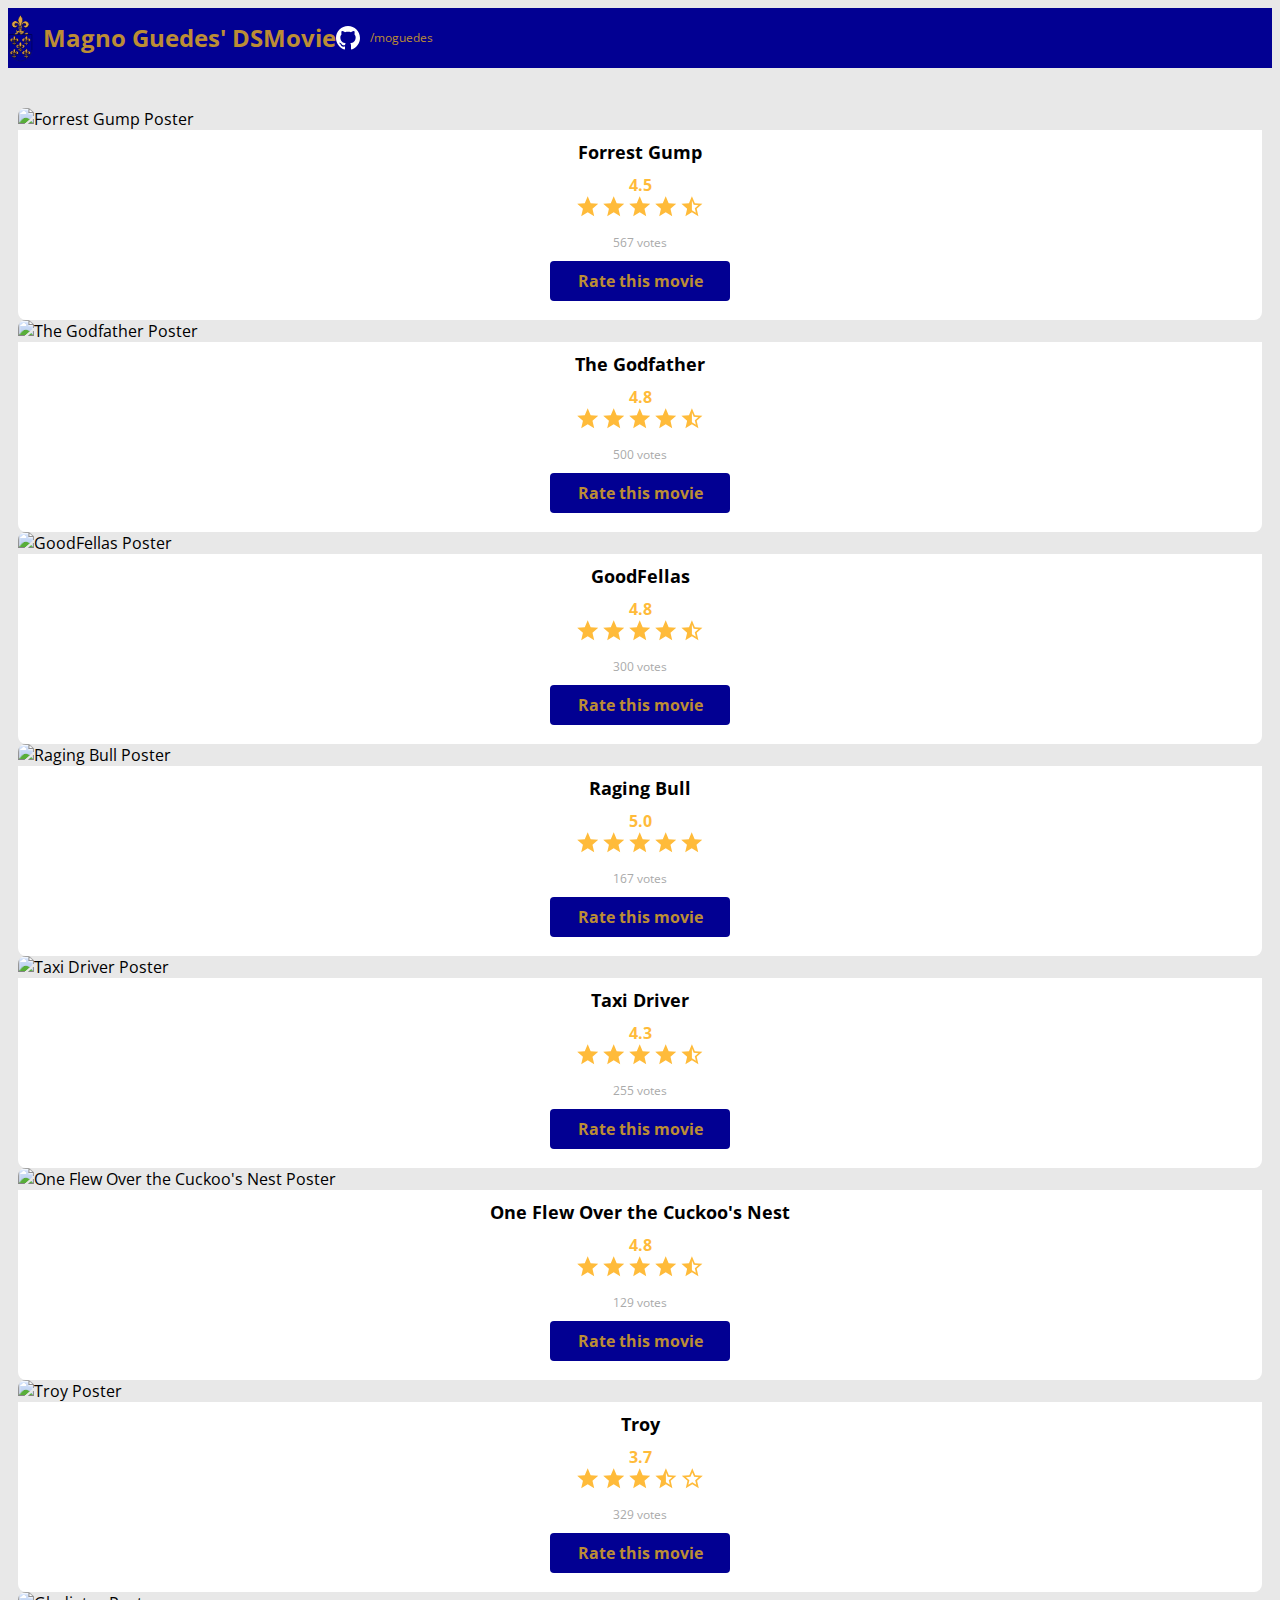
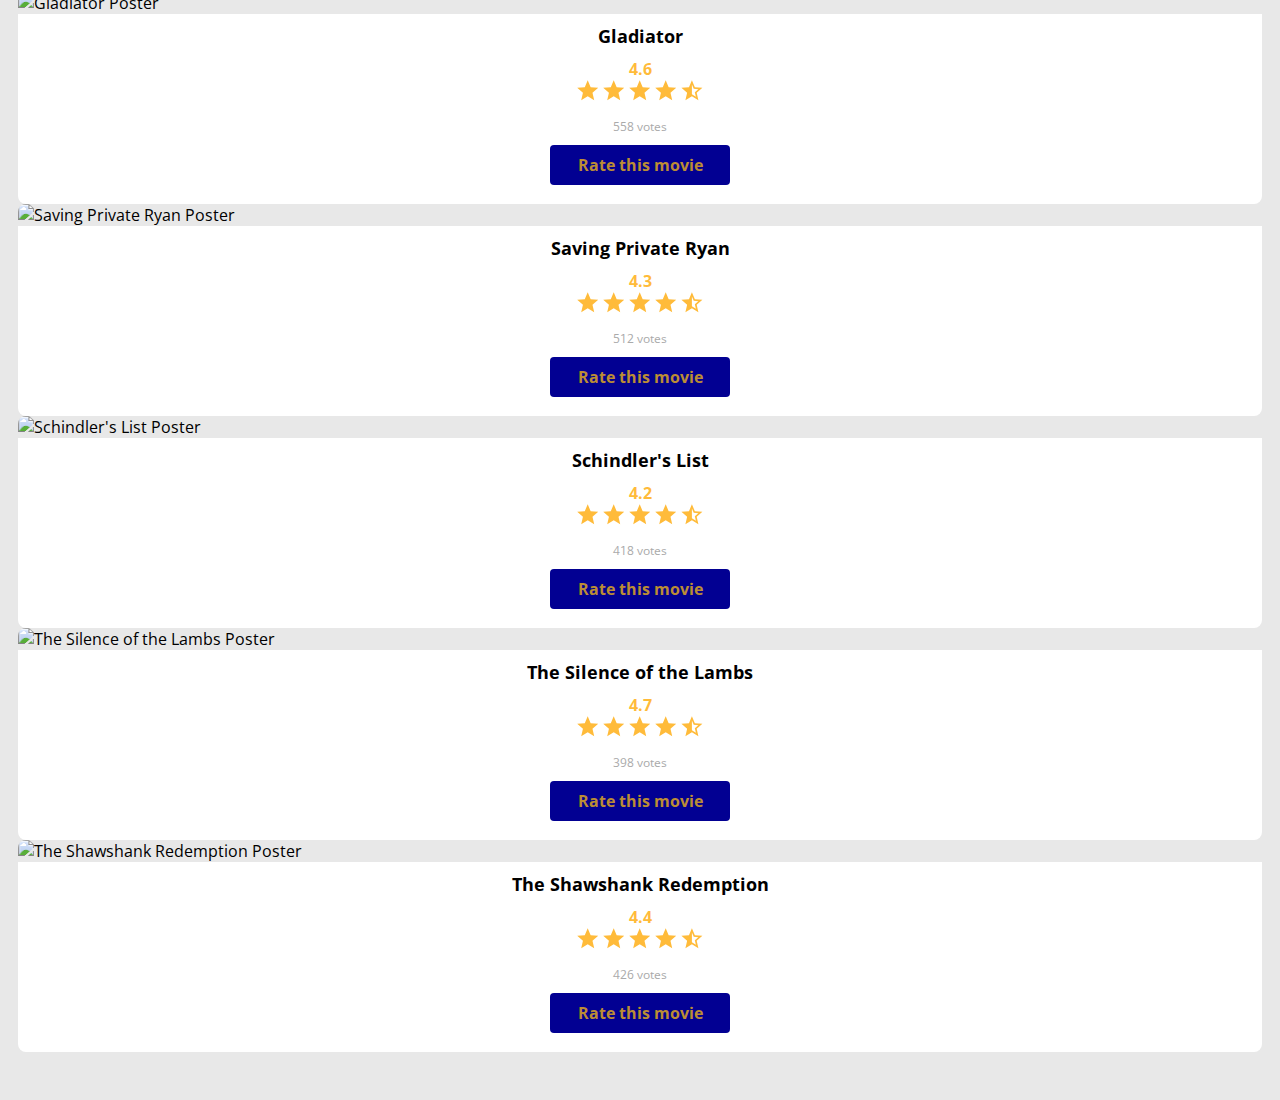
==== commit d292db11: "Polimento da listagem" ====
--- a/index.html
+++ b/index.html
@@ -43,19 +43,17 @@
                   <div class="dsmovie-card-description">
                     <h3>Forrest Gump</h3>
                     <div class="dsmovie-card-description-bottom">
-                      <h4>4.0</h4>
-                      <div>
-                        <img src="img/star-full.svg" alt="full star">
-                        <img src="img/star-full.svg" alt="full star">
-                        <img src="img/star-full.svg" alt="full star">
-                        <img src="img/star-full.svg" alt="full star">
-                        <img src="img/star-emptysvg.svg" alt="empty star">
-                      </div>
-                      <p>237 votes</p>
-                      <a class="dsmovie-btn" href="form.html">Rate this movie</a>
-                    </div>
-
-                   
+                      <h4>4.5</h4>
+                      <div>
+                        <img src="img/star-full.svg" alt="full star">
+                        <img src="img/star-full.svg" alt="full star">
+                        <img src="img/star-full.svg" alt="full star">
+                        <img src="img/star-full.svg" alt="full star">
+                        <img src="img/star-half.svg" alt="half star">
+                      </div>
+                      <p>567 votes</p>
+                      <a class="dsmovie-btn" href="form-forrest-gump.html">Rate this movie</a>
+                    </div>
                   </div>
                 </div>
             </div>
@@ -68,7 +66,18 @@
                   />
                   <div class="dsmovie-card-description">
                     <h3>The Godfather</h3>
-                    <a class="dsmovie-btn" href="form.html">Rate this movie</a>
+                    <div class="dsmovie-card-description-bottom">
+                      <h4>4.8</h4>
+                      <div>
+                        <img src="img/star-full.svg" alt="full star">
+                        <img src="img/star-full.svg" alt="full star">
+                        <img src="img/star-full.svg" alt="full star">
+                        <img src="img/star-full.svg" alt="full star">
+                        <img src="img/star-half.svg" alt="half star">
+                      </div>
+                      <p>500 votes</p>
+                      <a class="dsmovie-btn" href="form-godfather.html">Rate this movie</a>
+                    </div>
                   </div>
                 </div>
             </div>
@@ -81,7 +90,18 @@
                   />
                   <div class="dsmovie-card-description">
                     <h3>GoodFellas</h3>
-                    <a class="dsmovie-btn" href="form.html">Rate this movie</a>
+                    <div class="dsmovie-card-description-bottom">
+                      <h4>4.8</h4>
+                      <div>
+                        <img src="img/star-full.svg" alt="full star">
+                        <img src="img/star-full.svg" alt="full star">
+                        <img src="img/star-full.svg" alt="full star">
+                        <img src="img/star-full.svg" alt="full star">
+                        <img src="img/star-half.svg" alt="half star">
+                      </div>
+                      <p>300 votes</p>
+                      <a class="dsmovie-btn" href="form-goodfellas.html">Rate this movie</a>
+                    </div>
                   </div>
                 </div>
             </div>
@@ -94,7 +114,18 @@
                   />
                   <div class="dsmovie-card-description">
                     <h3>Raging Bull</h3>
-                    <a class="dsmovie-btn" href="form.html">Rate this movie</a>
+                    <div class="dsmovie-card-description-bottom">
+                      <h4>5.0</h4>
+                      <div>
+                        <img src="img/star-full.svg" alt="full star">
+                        <img src="img/star-full.svg" alt="full star">
+                        <img src="img/star-full.svg" alt="full star">
+                        <img src="img/star-full.svg" alt="full star">
+                        <img src="img/star-full.svg" alt="full star">
+                      </div>
+                      <p>167 votes</p>
+                      <a class="dsmovie-btn" href="form-raging-bull.html">Rate this movie</a>
+                    </div>
                   </div>
                 </div>
             </div>
@@ -107,7 +138,18 @@
                   />
                   <div class="dsmovie-card-description">
                     <h3>Taxi Driver</h3>
-                    <a class="dsmovie-btn" href="form.html">Rate this movie</a>
+                    <div class="dsmovie-card-description-bottom">
+                      <h4>4.3</h4>
+                      <div>
+                        <img src="img/star-full.svg" alt="full star">
+                        <img src="img/star-full.svg" alt="full star">
+                        <img src="img/star-full.svg" alt="full star">
+                        <img src="img/star-full.svg" alt="full star">
+                        <img src="img/star-half.svg" alt="half star">
+                      </div>
+                      <p>255 votes</p>
+                      <a class="dsmovie-btn" href="form-taxi-driver.html">Rate this movie</a>
+                    </div>
                   </div>
                 </div>
             </div>
@@ -120,7 +162,18 @@
                   />
                   <div class="dsmovie-card-description">
                     <h3>One Flew Over the Cuckoo's Nest</h3>
-                    <a class="dsmovie-btn" href="form.html">Rate this movie</a>
+                    <div class="dsmovie-card-description-bottom">
+                      <h4>4.8</h4>
+                      <div>
+                        <img src="img/star-full.svg" alt="full star">
+                        <img src="img/star-full.svg" alt="full star">
+                        <img src="img/star-full.svg" alt="full star">
+                        <img src="img/star-full.svg" alt="full star">
+                        <img src="img/star-half.svg" alt="half star">
+                      </div>
+                      <p>129 votes</p>
+                      <a class="dsmovie-btn" href="form-one-flew-over-the-cuckoo's-nest.html">Rate this movie</a>
+                    </div>
                   </div>
                 </div>
             </div>
@@ -133,7 +186,18 @@
                   />
                   <div class="dsmovie-card-description">
                     <h3>Troy</h3>
-                    <a class="dsmovie-btn" href="form.html">Rate this movie</a>
+                    <div class="dsmovie-card-description-bottom">
+                      <h4>3.7</h4>
+                      <div>
+                        <img src="img/star-full.svg" alt="full star">
+                        <img src="img/star-full.svg" alt="full star">
+                        <img src="img/star-full.svg" alt="full star">
+                        <img src="img/star-half.svg" alt="half star">
+                        <img src="img/star-emptysvg.svg" alt="empty star">
+                      </div>
+                      <p>329 votes</p>
+                      <a class="dsmovie-btn" href="form-troy.html">Rate this movie</a>
+                    </div>
                   </div>
                 </div>
             </div>
@@ -146,7 +210,18 @@
                   />
                   <div class="dsmovie-card-description">
                     <h3>Gladiator</h3>
-                    <a class="dsmovie-btn" href="form.html">Rate this movie</a>
+                    <div class="dsmovie-card-description-bottom">
+                      <h4>4.6</h4>
+                      <div>
+                        <img src="img/star-full.svg" alt="full star">
+                        <img src="img/star-full.svg" alt="full star">
+                        <img src="img/star-full.svg" alt="full star">
+                        <img src="img/star-full.svg" alt="full star">
+                        <img src="img/star-half.svg" alt="half star">
+                      </div>
+                      <p>558 votes</p>
+                      <a class="dsmovie-btn" href="form-gladiator.html">Rate this movie</a>
+                    </div>
                   </div>
                 </div>
             </div>
@@ -159,7 +234,18 @@
                   />
                   <div class="dsmovie-card-description">
                     <h3>Saving Private Ryan</h3>
-                    <a class="dsmovie-btn" href="form.html">Rate this movie</a>
+                    <div class="dsmovie-card-description-bottom">
+                      <h4>4.3</h4>
+                      <div>
+                        <img src="img/star-full.svg" alt="full star">
+                        <img src="img/star-full.svg" alt="full star">
+                        <img src="img/star-full.svg" alt="full star">
+                        <img src="img/star-full.svg" alt="full star">
+                        <img src="img/star-half.svg" alt="half star">
+                      </div>
+                      <p>512 votes</p>
+                      <a class="dsmovie-btn" href="form-saving-private-ryan.html">Rate this movie</a>
+                    </div>
                   </div>
                 </div>
             </div>
@@ -172,7 +258,18 @@
                   />
                   <div class="dsmovie-card-description">
                     <h3>Schindler's List</h3>
-                    <a class="dsmovie-btn" href="form.html">Rate this movie</a>
+                    <div class="dsmovie-card-description-bottom">
+                      <h4>4.2</h4>
+                      <div>
+                        <img src="img/star-full.svg" alt="full star">
+                        <img src="img/star-full.svg" alt="full star">
+                        <img src="img/star-full.svg" alt="full star">
+                        <img src="img/star-full.svg" alt="full star">
+                        <img src="img/star-half.svg" alt="half star">
+                      </div>
+                      <p>418 votes</p>
+                      <a class="dsmovie-btn" href="form-schindler's-list.html">Rate this movie</a>
+                    </div>
                   </div>
                 </div>
             </div>
@@ -185,7 +282,18 @@
                   />
                   <div class="dsmovie-card-description">
                     <h3>The Silence of the Lambs</h3>
-                    <a class="dsmovie-btn" href="form.html">Rate this movie</a>
+                    <div class="dsmovie-card-description-bottom">
+                      <h4>4.7</h4>
+                      <div>
+                        <img src="img/star-full.svg" alt="full star">
+                        <img src="img/star-full.svg" alt="full star">
+                        <img src="img/star-full.svg" alt="full star">
+                        <img src="img/star-full.svg" alt="full star">
+                        <img src="img/star-half.svg" alt="half star">
+                      </div>
+                      <p>398 votes</p>
+                      <a class="dsmovie-btn" href="form-the-silence-of-the-lambs.html">Rate this movie</a>
+                    </div>
                   </div>
                 </div>
             </div>
@@ -198,11 +306,21 @@
                   />
                   <div class="dsmovie-card-description">
                     <h3>The Shawshank Redemption</h3>
-                    <a class="dsmovie-btn" href="form.html">Rate this movie</a>
-                  </div>
-                </div>
-            </div>
-        </div>
+                    <div class="dsmovie-card-description-bottom">
+                      <h4>4.4</h4>
+                      <div>
+                        <img src="img/star-full.svg" alt="full star">
+                        <img src="img/star-full.svg" alt="full star">
+                        <img src="img/star-full.svg" alt="full star">
+                        <img src="img/star-full.svg" alt="full star">
+                        <img src="img/star-half.svg" alt="half star">
+                      </div>
+                      <p>426 votes</p>
+                      <a class="dsmovie-btn" href="form-the-shawshank-redemption.html">Rate this movie</a>
+                    </div>
+                  </div>
+                </div>
+            </div>
       </section>
     </main>
   </body>
--- a/css/styles.css
+++ b/css/styles.css
@@ -66,7 +66,7 @@
 }
 
 #dsmovie-card-list{
-    padding: 40px 0;
+    padding: 40px 10px;
 }
 
 .dsmovie-card{
@@ -86,13 +86,13 @@
     justify-content: space-between;
     background-color: white;
     border-radius: 0 0 8px 8px;
-    height: 220px;
+    height: 190px;
 }
 
 .dsmovie-card-description h3{
     font-size: 18px;
     font-weight: 700;
-    margin-bottom: 25px;
+    margin-bottom: 10px;
     text-align: center;
 }
 
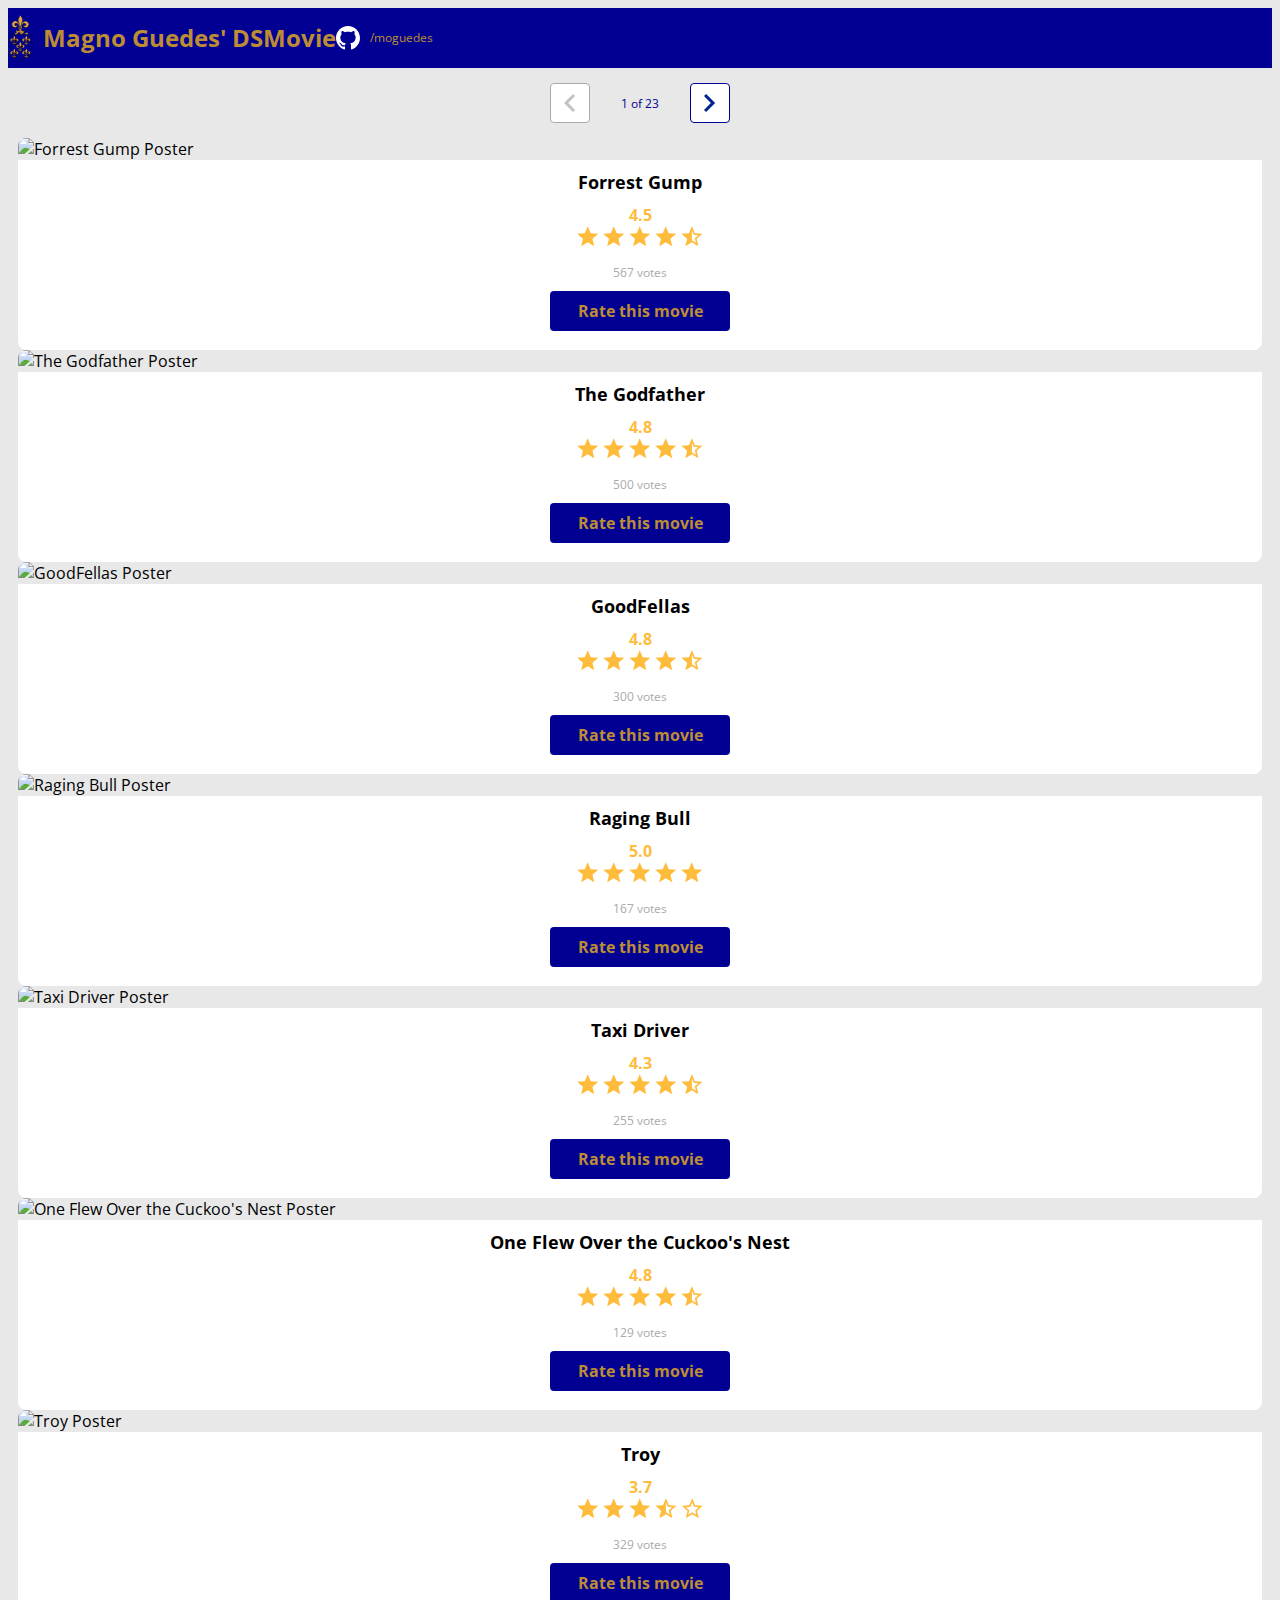
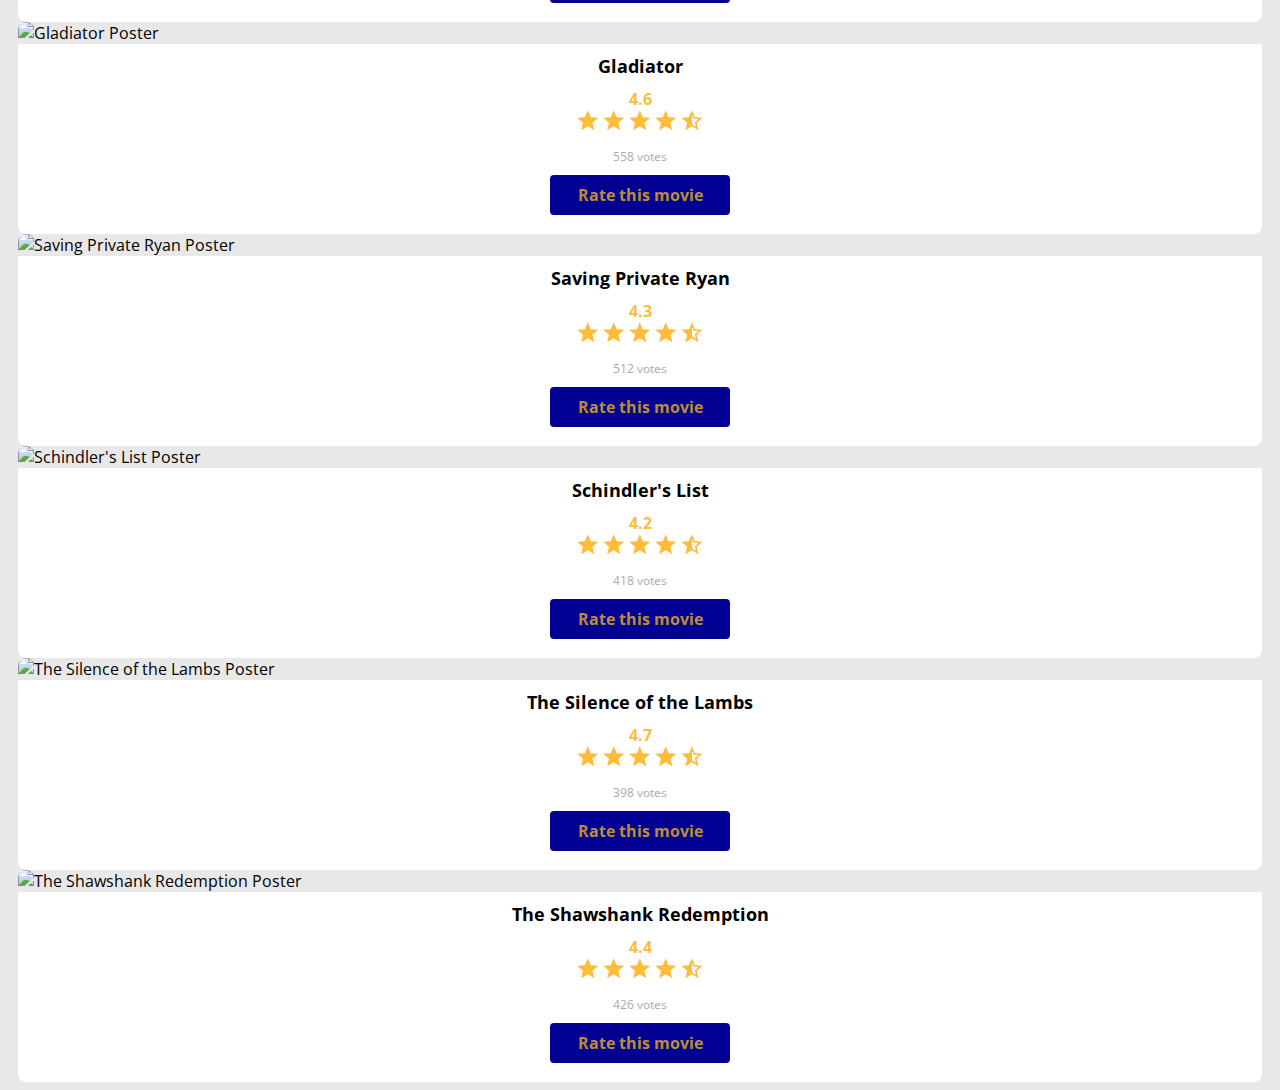
==== commit 060a98d0: "Componente de paginação" ====
--- a/index.html
+++ b/index.html
@@ -4,7 +4,8 @@
     <meta charset="UTF-8" />
     <meta http-equiv="X-UA-Compatible" content="IE=edge" />
     <meta name="viewport" content="width=device-width, initial-scale=1.0" />
-    <title>DSMovie</title>
+    <title>Magno Guedes' DSMovie</title>
+    <link rel="shortcut icon" href="img/favicon_claquete.png" type="image/x-icon">
     <link
       href="https://cdn.jsdelivr.net/npm/bootstrap@5.1.3/dist/css/bootstrap.min.css"
       rel="stylesheet"
@@ -32,6 +33,19 @@
 
     <main>
       <section id="dsmovie-card-list" class="container">
+
+        <div class="dsmovie-pagination-container">
+          <div class="dsmovie-pagination-box">
+            <button disabled>
+              <img src="img/arrow-left.svg" alt="return">
+            </button>
+              <p>1 of 23</p>
+              <button>
+                <img src="img/arrow-right.svg" alt="next">
+              </button>
+          </div>
+        </div>
+
         <div class="row">
 
             <div class="col-sm-6 col-lg-4 col-xl-3 mb-3">
--- a/css/styles.css
+++ b/css/styles.css
@@ -66,7 +66,7 @@
 }
 
 #dsmovie-card-list{
-    padding: 40px 10px;
+    padding: 0 10px;
 }
 
 .dsmovie-card{
@@ -174,3 +174,47 @@
     font-size: 14px;
     color: var(--text-light-gray);
 }
+
+.dsmovie-pagination-container{
+    padding: 15px 0;
+    display: flex;
+    justify-content: center;
+}
+
+.dsmovie-pagination-box{
+    display: flex;
+    width: 180px;
+    justify-content: space-between;
+    align-items: center;
+}
+
+.dsmovie-pagination-box p{
+    margin: 0;
+    font-size: 12px;
+    color: var(--color-primary);
+    font-weight: 400;
+}
+
+.dsmovie-pagination-box button{
+    width: 40px;
+    height: 40px;
+    border: 1px solid var(--color-primary);
+    border-radius: 4px;
+    background-color: white;
+    display: flex;
+    justify-content: center;
+    align-items: center;
+}
+
+.dsmovie-pagination-box button img{
+filter: brightness(0%) saturate(100%) invert(14%) sepia(41%) saturate(3860%) hue-rotate(217deg) brightness(113%) contrast(125%);
+}
+
+
+.dsmovie-pagination-box button:disabled{
+    border: 1px solid var(--text-light-gray);
+}
+
+.dsmovie-pagination-box button:disabled img{
+    filter: unset;
+}